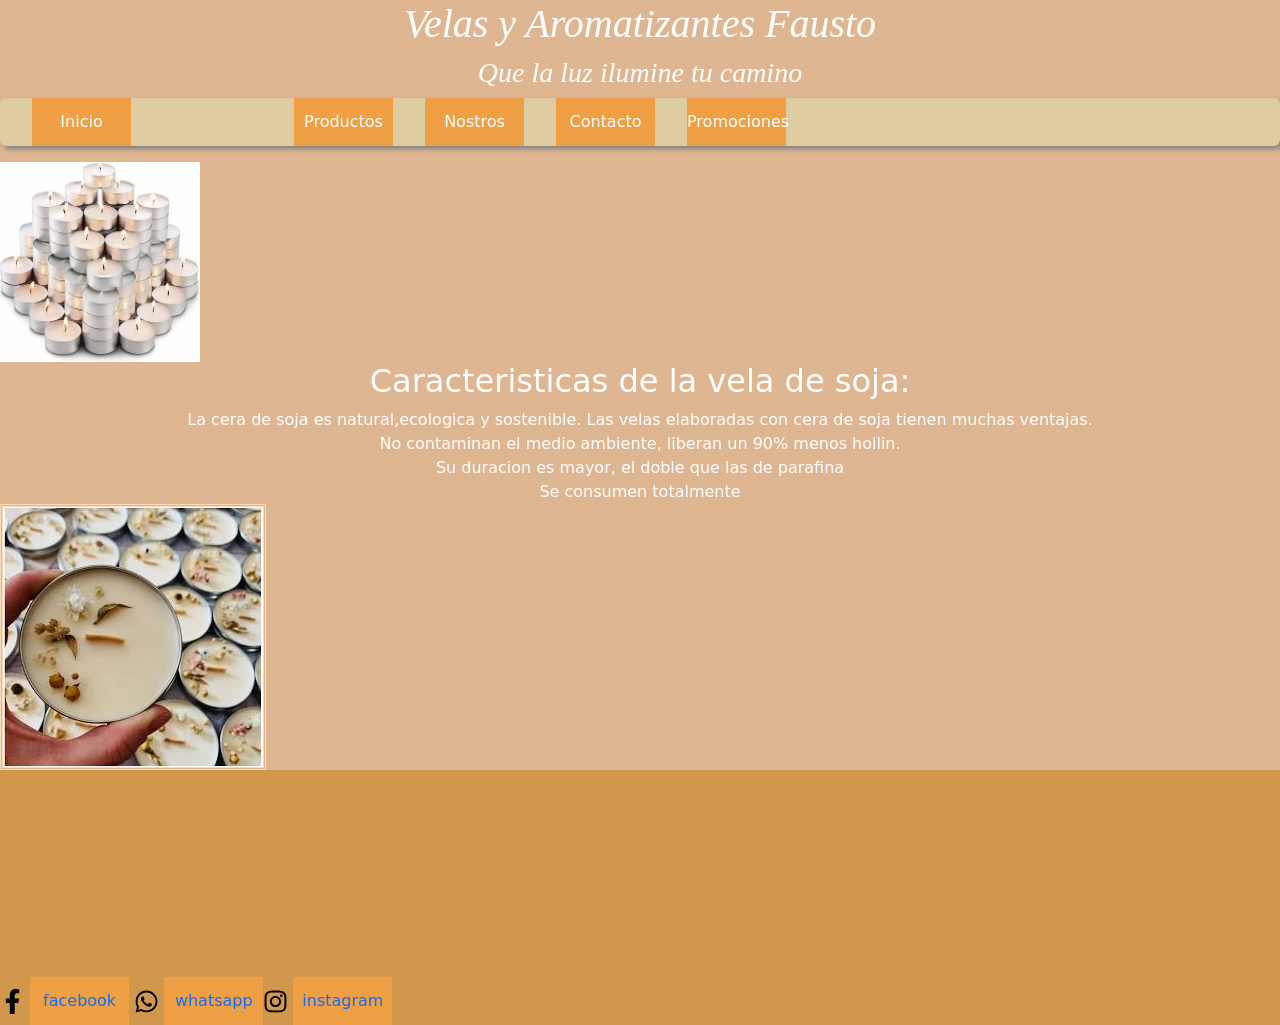
==== index.html @ 5300757b "index correctamente" ====
<!DOCTYPE html>
    <html lang="en">
    <head>
        <meta charset="UTF-8">
        <meta http-equiv="X-UA-Compatible" content="IE=edge">
        <meta name="viewport" content="width=device-width, initial-scale=1.0">
        <link rel="stylesheet" href="./css/style.css">
       
        <link rel="stylesheet" href="./bootstrap-5.3.0-alpha3-dist/css/bootstrap.css">

        <title>inicio</title>
    </head>
    <body>
        <main>
            <header>
                <h1>Velas y Aromatizantes Fausto</h1>
                <h3>Que la luz ilumine tu  camino</h3>
                <!--proximamente cambio de nombre a velas faudsto-->
                </div>
                <nav class="nav-link">
                    <ul>
                        <li><a href="">Inicio</a></li>
                        <li><a href="./index.html"></a></li>
                        <li><a href="./pages/productos.html">Productos</a></li>
                        <li><a href="./pages/nosotros.html">Nostros</a></li>
                        <li><a href="./pages/contacto.html">Contacto</a></li>
                        <li><a href="./pages/promociones.html">Promociones</a> </li>
                    </ul>
                </nav>
            </header>          
            <section class="section">
                <!--velas con sus caracteristicas-->
                <article class="vela-basica">
                <img class="vela1" src="./image/velas-basicas.jpg" alt="velas de soja">
                </article>
                <article class="vela-olor">
                 <h2 class="h2">Caracteristicas de la vela de soja:</h2>
                 <div>

                    <un class="caract-principales">
                        <li>La cera de soja es natural,ecologica y sostenible. Las velas elaboradas con cera de soja tienen muchas ventajas.</li>
                        <li>No contaminan el medio ambiente, liberan un 90% menos hollin.</li>
                        <li>Su duracion es mayor, el doble que las de parafina</li>
                        <li>Se consumen totalmente</li>
                    </un>

                    <img class="imagen-vela-olor" src="./image/velas-olor.jpg" alt="vela de soja">

                 </div>
                </article>
            </section>
        </main>
        
        <footer class="pie-pagina">

            <iframe class="maps" src="https://www.google.com/maps/embed?pb=!1m18!1m12!1m3!1d3282.890534135473!2d-58.70105249007278!3d-34.63220647283112!2m3!1f0!2f0!3f0!3m2!1i1024!2i768!4f13.1!3m3!1m2!1s0x95bcbfac122be461%3A0x1239a97345477c39!2sCerrito%201321%2C%20B1714ARG%20Ituzaing%C3%B3%2C%20Provincia%20de%20Buenos%20Aires!5e0!3m2!1ses!2sar!4v1682397521866!5m2!1ses!2sar" width="600" height="450" style="border:0;" allowfullscreen="" loading="lazy" 
            referrerpolicy="no-referrer-when-downgrade"></iframe>

            <div class="hijo1">
                <un class="hijo2">
                    <li><img class="face" src="./icon/facebook-f.svg" alt="facebook"></li>
                    <li><a href="https://www.facebook.com/nico.rivadeneira.735">facebook</a></li>
                    <li><img class="wpp" src="./icon/whatsapp.svg" alt="whatsapp"></li>
                    <li><a href="https://wa.me/qr/GQ2NKATI5DQUI1">whatsapp</a>
                    <li><img class="insta" src="./icon/instagram.svg" alt="instagram"></li>
                    <li><a href="https://www.instagram.com/mauri_busto823/">instagram</a></li>
                </un>
            </div>
        </footer>
        <script src="bootstrap-5.3.0-alpha3-dist/js/bootstrap.js"></script>
    </body>
</html>
---- css/style.css ----
* {
  margin: 5px;
  list-style: none;
  box-sizing: border-box;
  scroll-behavior: smooth;
  user-select: none;
  text-align: justify;
}

section .vela-basica .vela1 {
  width: 200px;
  height: 200px;
}

.vela-basica .vela1 {
  width: 200px;
  height: 200px;
}

header nav ul li {
  display: inline-block;
  justify-self: center;
}

section .vela-olor div .imagen-vela-olor {
  border-style: double;
  border-color: rgba(255, 228, 196, 0.817);
}

.fotos-productos .vela-basicas .colores-calidos {
  width: 200px;
  height: 200px;
}

.fotos-productos .vela-basicas .oso-blanco {
  width: 200px;
  height: 200px;
}

.fotos-productos .vela-basicas .sol-luna {
  width: 200px;
  height: 200px;
}

.fotos-productos .vela-basicas .lampara {
  width: 200px;
  height: 200px;
}

.fotos-productos .vela-basicas .a-flor {
  width: 200px;
  height: 200px;
}

.fotos-productos .vela-basicas .a-horno {
  width: 200px;
  height: 200px;
}

.logo .logo-f {
  width: 250px;
  height: 250px;
}

header .links ul li {
  display: inline-block;
  justify-content: center;
}

.promo .sol-y-luna {
  width: 200px;
  height: 200px;
}

.promo .a-flores {
  width: 200px;
  height: 200px;
}

.promo .osoo-blanco {
  width: 200px;
  height: 200px;
}

.promo .lamparaa {
  width: 200px;
  height: 200px;
}

.promo .a-hornoo {
  width: 200px;
  height: 200px;
}

.promo .coloress-calidos {
  width: 200px;
  height: 200px;
}

.promo .olorr {
  width: 200px;
  height: 200px;
  justify-content: center;
}

footer {
  background-color: #D1974D;
}

body {
  background-color: #B9935A;
}

* {
  margin: 0;
  padding: 0;
  box-sizing: border-box;
}

.nav-wraper {
  width: 100%;
  margin: 0 auto;
  padding: 1rem;
}

nav {
  display: flex;
  flex-wrap: wrap;
  justify-content: space-between;
  align-items: center;
  background-color: rgb(223, 204, 161);
  padding: 1rem 1.5rem;
  border-radius: 0.4rem;
  box-shadow: 3px 3px 5px grey;
}

body main header.logo .logo-f {
  font-weight: 700;
}

nav ul {
  list-style: none;
  display: flex;
  gap: 2rem;
}

nav a {
  text-decoration: none;
  color: white;
}

nav #toggle, nav label {
  display: none;
}

@media (max-width: 768px) {
  nav .menu {
    width: 100%;
    height: 0;
    overflow: hidden;
  }
  nav ul {
    flex-direction: column;
    align-items: center;
    padding: 0.5rem 0;
  }
  nav label {
    display: inline-flex;
    color: white;
    cursor: pointer;
  }
  nav #toggle:checked ~ .menu {
    height: 100%;
  }
}
header .links ul li {
  box-shadow: rgb(132, 27, 27);
}

body, html {
  margin: 0;
  font-family: sans-serif;
}

ul {
  padding: 0;
  width: 100%;
}

a {
  outline: none;
  text-decoration: none;
  display: inline-block;
  width: 99px;
  margin-right: 0.625%;
  text-align: center;
  line-height: 3;
  color: rgb(229, 255, 0);
}

li:last-child a {
  margin-right: 0;
}

a:link, a:visited, a:focus {
  background: rgb(240, 160, 68);
}

a:hover {
  background: rgb(207, 167, 91);
}

a:active {
  background: rgb(255, 255, 255);
  color: white;
}

a:links {
  text-align: center;
}

body main header h1 {
  text-align: center;
  font-style: italic;
  font-family: serif;
}

body main header h3 {
  text-align: center;
  font-style: italic;
  font-family: serif;
}

body main header h2 {
  text-align: center;
  font-style: italic;
  font-family: "Times New Roman", Times, serif;
}

section .vela-olor div .caract-principales li {
  text-align: center;
}

section .vela-olor h2 {
  text-align: center;
}

a:link, a:visited, a:active {
  text-decoration: none;
  transition: 0.5s;
}

.CONT-GRILLAS {
  width: 1000px;
  height: 500px;
  display: grid;
  grid-template-columns: repeat(4, 200px);
  grid-template-rows: 200px 200px;
  justify-content: center;
}

.CONT-GRILLAS .GRILLA-IMG1 img {
  width: 200px;
  height: 200px;
}

.CONT-GRILLAS .GRILLA-IMG2 img {
  width: 200px;
  height: 200px;
}

.CONT-GRILLAS .GRILLA-IMG3 img {
  width: 200px;
  height: 200px;
}

.CONT-GRILLAS .GRILLA-IMG4 img {
  width: 200px;
  height: 200px;
}

.CONT-GRILLAS .GRILLA-IMG5 img {
  width: 200px;
  height: 200px;
}

.CONT-GRILLAS .GRILLA-IMG6 img {
  width: 200px;
  height: 200px;
}

.CONT-GRILLAS .GRILLA-IMG7 img {
  width: 200px;
  height: 200px;
}

.CONT-GRILLAS .GRILLA-IMG8 img {
  width: 200px;
  height: 200px;
}

.CONT-GRILLAS .GRILLA-IMG1 img {
  grid-column: 1/2;
  grid-row: 2/3;
}

.CONT-GRILLAS .GRILLA-IMG2 img {
  grid-column: 2/3;
  grid-row: 2/-2;
}

.CONT-GRILLAS .GRILLA-IMG6 img {
  grid-column: 3/-3;
  grid-row: -5/-3;
}

.pie-pagina .hijo1 .hijo2 .face {
  width: 25px;
  height: 25px;
}

.pie-pagina .hijo1 .hijo2 .wpp {
  width: 25px;
  height: 25px;
}

.pie-pagina .hijo1 .hijo2 .insta {
  width: 25px;
  height: 25px;
}

.pie-pagina .maps {
  width: 200px;
  height: 200px;
}

.pie-paginaa .maps {
  width: 200px;
  height: 200px;
}

.pie-pagina .hijo1 .hijo2 li {
  display: inline-block;
}

.pie-paginaa .hijo3 un .face {
  width: 25px;
  height: 25px;
}

.pie-paginaa .hijo3 un .wpp {
  width: 25px;
  height: 25px;
}

.pie-paginaa .hijo3 un .insta {
  width: 25px;
  height: 25px;
}

.pie-paginaa .hijo3 un li {
  display: inline-block;
}

@media (max-width: 500px) {
  .pie-paginaa .hijo3 {
    flex-direction: column;
  }
}
@media (max-width: 500px) {
  .pie-paginaa .hijo1 .hijo2 {
    flex-direction: column;
  }
}
@media (max-width: 500px) {
  .promo {
    flex-direction: column;
  }
}
@media (max-width: 500px) {
  .CONT-GRILLAS {
    flex-direction: column;
  }
}
@media (max-width: 500px) {
  .logo .logo-f {
    flex-direction: column;
  }
}
@media (max-width: 500px) {
  .section {
    flex-direction: column;
  }
}


/*# sourceMappingURL=style.css.map */
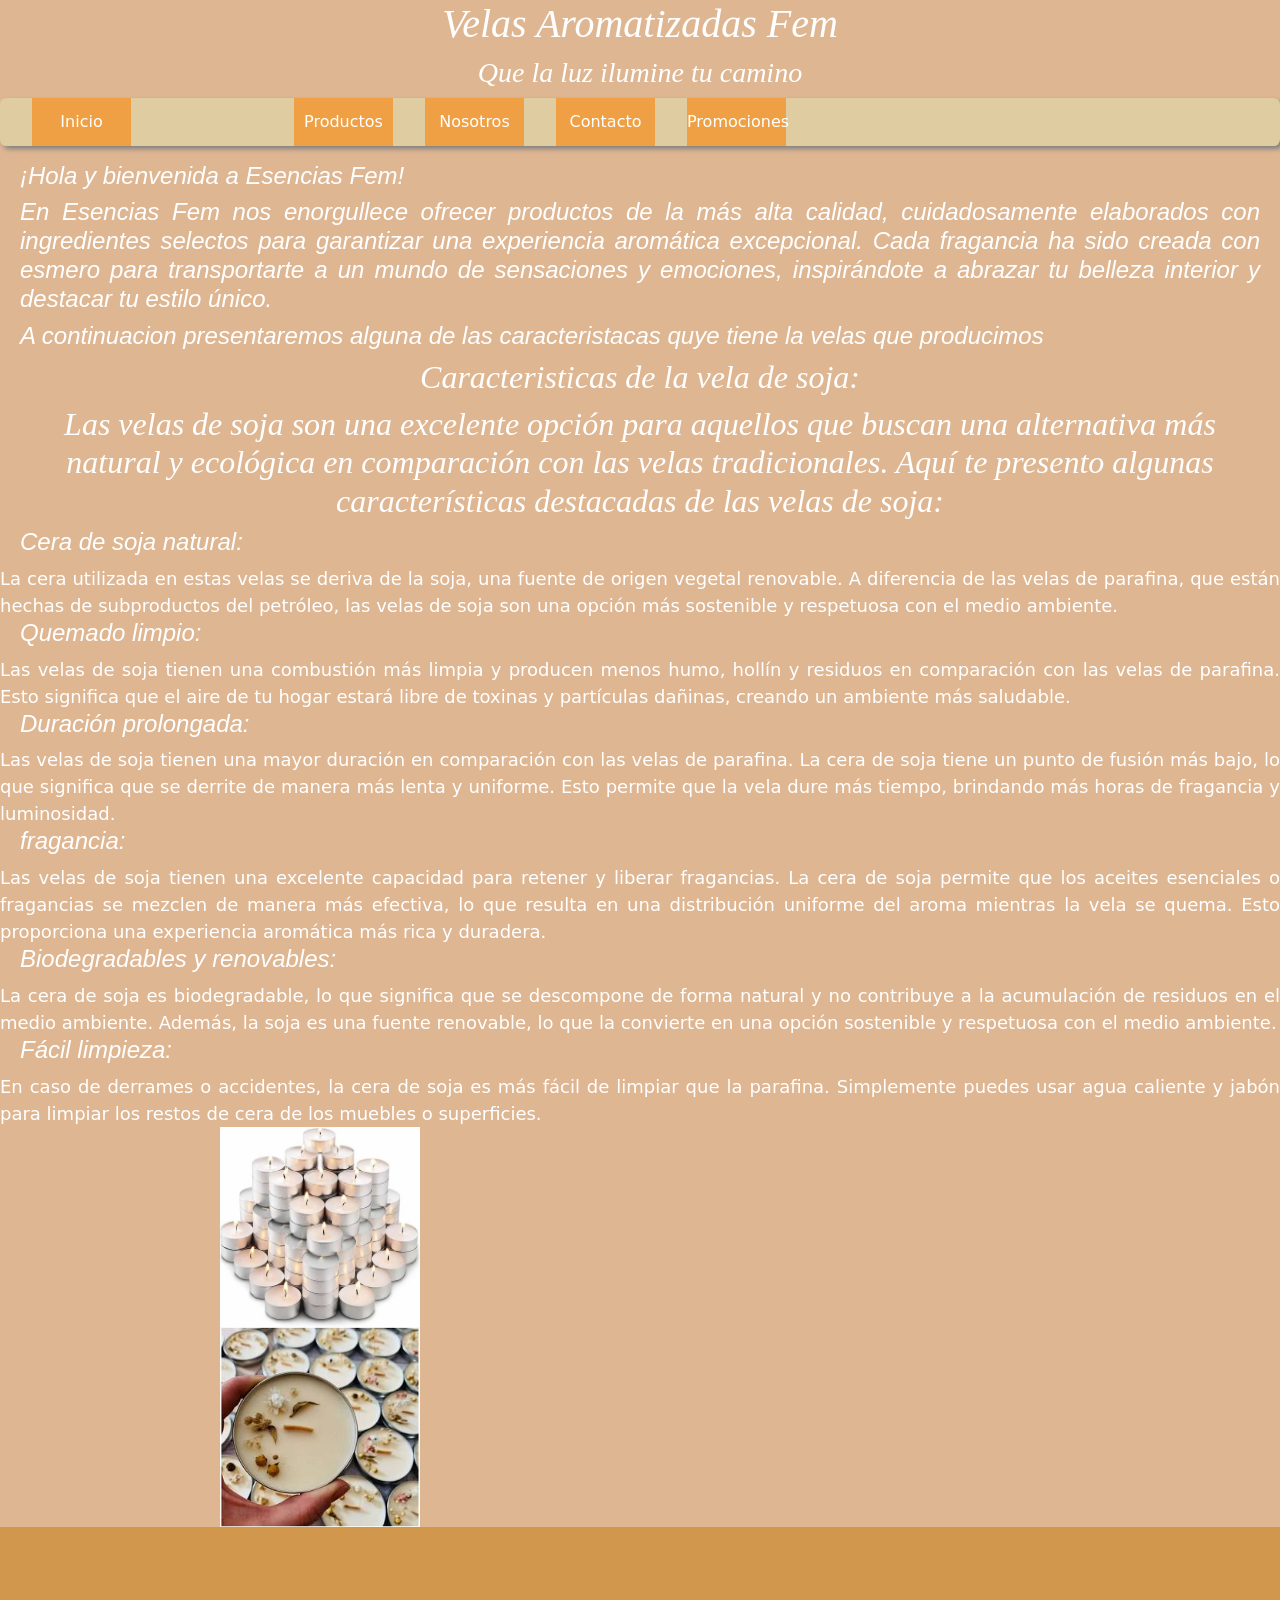
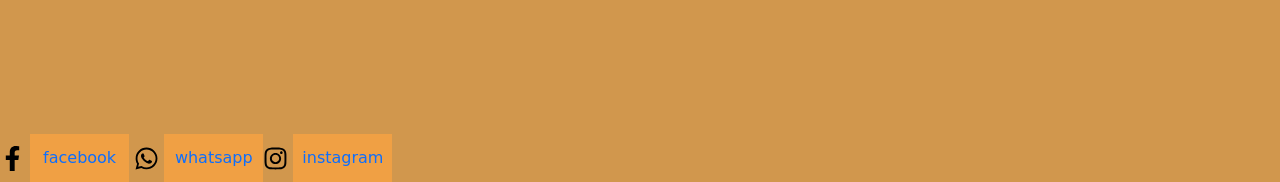
==== commit 4f73f892: "avance y arreglos para la entrega" ====
--- a/index.html
+++ b/index.html
@@ -10,47 +10,58 @@
 
         <title>inicio</title>
     </head>
-    <body>
+    <body class="body">
         <main>
             <header>
-                <h1>Velas y Aromatizantes Fausto</h1>
+                <h1>Velas Aromatizadas Fem</h1>
                 <h3>Que la luz ilumine tu  camino</h3>
-                <!--proximamente cambio de nombre a velas faudsto-->
+                <!--menu nav-->
                 </div>
                 <nav class="nav-link">
                     <ul>
                         <li><a href="">Inicio</a></li>
                         <li><a href="./index.html"></a></li>
                         <li><a href="./pages/productos.html">Productos</a></li>
-                        <li><a href="./pages/nosotros.html">Nostros</a></li>
+                        <li><a href="./pages/nosotros.html">Nosotros</a></li>
                         <li><a href="./pages/contacto.html">Contacto</a></li>
                         <li><a href="./pages/promociones.html">Promociones</a> </li>
                     </ul>
                 </nav>
             </header>          
-            <section class="section">
-                <!--velas con sus caracteristicas-->
-                <article class="vela-basica">
-                <img class="vela1" src="./image/velas-basicas.jpg" alt="velas de soja">
-                </article>
+            <!--cuerpo de la pagina-->
+                 <h4>¡Hola y bienvenida a Esencias Fem!</h4>
+                 <h4>En Esencias Fem nos enorgullece ofrecer productos de la más alta calidad, cuidadosamente elaborados con ingredientes selectos para garantizar una experiencia aromática excepcional. Cada fragancia ha sido creada con esmero para transportarte a un mundo de sensaciones y emociones, inspirándote a abrazar tu belleza interior y destacar tu estilo único.
+                 <h4> A continuacion presentaremos alguna de las caracteristacas quye tiene la velas que producimos
+                 </h4>
                 <article class="vela-olor">
                  <h2 class="h2">Caracteristicas de la vela de soja:</h2>
-                 <div>
+                 <h4 class="h2">Las velas de soja son una excelente opción para aquellos que buscan una alternativa más natural y ecológica en comparación con las velas tradicionales. Aquí te presento algunas características destacadas de las velas de soja:</h4>
+                 <un class="caract-principales">
+                    <li class="c"><h4>Cera de soja natural:</h4>  La cera utilizada en estas velas se deriva de la soja, una fuente de origen vegetal renovable. A diferencia de las velas de parafina, que están hechas de subproductos del petróleo, las velas de soja son una opción más sostenible y respetuosa con el medio ambiente.</li>
+                    <li class="c"><h4>Quemado limpio:</h4>  Las velas de soja tienen una combustión más limpia y producen menos humo, hollín y residuos en comparación con las velas de parafina. Esto significa que el aire de tu hogar estará libre de toxinas y partículas dañinas, creando un ambiente más saludable.</li>
+                    <li class="c"><h4>Duración prolongada:</h4>  Las velas de soja tienen una mayor duración en comparación con las velas de parafina. La cera de soja tiene un punto de fusión más bajo, lo que significa que se derrite de manera más lenta y uniforme. Esto permite que la vela dure más tiempo, brindando más horas de fragancia y luminosidad.</li>
+                    <li class="c"><h4>fragancia: </h4> Las velas de soja tienen una excelente capacidad para retener y liberar fragancias. La cera de soja permite que los aceites esenciales o fragancias se mezclen de manera más efectiva, lo que resulta en una distribución uniforme del aroma mientras la vela se quema. Esto proporciona una experiencia aromática más rica y duradera.</li>
+                    <li class="c"><h4>Biodegradables y renovables:</h4> La cera de soja es biodegradable, lo que significa que se descompone de forma natural y no contribuye a la acumulación de residuos en el medio ambiente. Además, la soja es una fuente renovable, lo que la convierte en una opción sostenible y respetuosa con el medio ambiente.</li>
+                    <li class="c"><h4>Fácil limpieza:</h4> En caso de derrames o accidentes, la cera de soja es más fácil de limpiar que la parafina. Simplemente puedes usar agua caliente y jabón para limpiar los restos de cera de los muebles o superficies.</li>
+                </un>
+                 <div class="grilla-index"> 
 
-                    <un class="caract-principales">
-                        <li>La cera de soja es natural,ecologica y sostenible. Las velas elaboradas con cera de soja tienen muchas ventajas.</li>
-                        <li>No contaminan el medio ambiente, liberan un 90% menos hollin.</li>
-                        <li>Su duracion es mayor, el doble que las de parafina</li>
-                        <li>Se consumen totalmente</li>
-                    </un>
+                    <section class="section">
 
-                    <img class="imagen-vela-olor" src="./image/velas-olor.jpg" alt="vela de soja">
+                        <!--velas con sus caracteristicas-->
 
+                        <article class="vela-basica">
+                    
+                        <img class="vela1" src="./image/velas-basicas.jpg" alt="velas de soja">
+
+                        <img class="imagen-vela-olor" src="./image/velas-olor.jpg" alt="vela de soja">
+
+                        </article>               
                  </div>
                 </article>
             </section>
         </main>
-        
+        <!--inicio del pie de pagina-->
         <footer class="pie-pagina">
 
             <iframe class="maps" src="https://www.google.com/maps/embed?pb=!1m18!1m12!1m3!1d3282.890534135473!2d-58.70105249007278!3d-34.63220647283112!2m3!1f0!2f0!3f0!3m2!1i1024!2i768!4f13.1!3m3!1m2!1s0x95bcbfac122be461%3A0x1239a97345477c39!2sCerrito%201321%2C%20B1714ARG%20Ituzaing%C3%B3%2C%20Provincia%20de%20Buenos%20Aires!5e0!3m2!1ses!2sar!4v1682397521866!5m2!1ses!2sar" width="600" height="450" style="border:0;" allowfullscreen="" loading="lazy" 
--- a/css/style.css
+++ b/css/style.css
@@ -1,3 +1,4 @@
+@charset "UTF-8";
 * {
   margin: 5px;
   list-style: none;
@@ -7,19 +8,36 @@
   text-align: justify;
 }
 
-section .vela-basica .vela1 {
-  width: 200px;
-  height: 200px;
-}
-
 .vela-basica .vela1 {
   width: 200px;
   height: 200px;
 }
 
-header nav ul li {
-  display: inline-block;
-  justify-self: center;
+header .nav-link ul li {
+  display: inline-block;
+  text-align: center;
+}
+
+header .links ul li {
+  display: inline-block;
+  text-align: center;
+}
+
+.nav-links {
+  width: 100%;
+  margin: 0 auto;
+  padding: 1rem;
+}
+
+.nav-link {
+  display: flex;
+  flex-wrap: wrap;
+  justify-content: space-between;
+  text-align: center;
+  background-color: rgb(223, 204, 161);
+  padding: 1rem 1.5rem;
+  border-radius: 0.4rem;
+  box-shadow: 3px 3px 5px grey;
 }
 
 section .vela-olor div .imagen-vela-olor {
@@ -27,6 +45,39 @@
   border-color: rgba(255, 228, 196, 0.817);
 }
 
+.nav-link ul {
+  display: flex;
+  gap: 2rem;
+}
+
+.nav-link a {
+  text-decoration: none;
+  color: white;
+}
+
+a:link, a:visited, a:focus {
+  background: rgb(240, 160, 68);
+}
+
+@media (max-width: 768px) {
+  .nav-link ul {
+    flex-direction: column;
+    align-items: center;
+    padding: 0.5rem 0;
+  }
+  .nav-link {
+    display: inline-flex;
+    color: white;
+    cursor: pointer;
+  }
+  .nav-link #toggle:checked ~ .menu {
+    height: 100%;
+  }
+}
+header .links ul li {
+  box-shadow: rgb(132, 27, 27);
+}
+
 .fotos-productos .vela-basicas .colores-calidos {
   width: 200px;
   height: 200px;
@@ -55,16 +106,6 @@
 .fotos-productos .vela-basicas .a-horno {
   width: 200px;
   height: 200px;
-}
-
-.logo .logo-f {
-  width: 250px;
-  height: 250px;
-}
-
-header .links ul li {
-  display: inline-block;
-  justify-content: center;
 }
 
 .promo .sol-y-luna {
@@ -117,64 +158,8 @@
   box-sizing: border-box;
 }
 
-.nav-wraper {
-  width: 100%;
-  margin: 0 auto;
-  padding: 1rem;
-}
-
-nav {
-  display: flex;
-  flex-wrap: wrap;
-  justify-content: space-between;
-  align-items: center;
-  background-color: rgb(223, 204, 161);
-  padding: 1rem 1.5rem;
-  border-radius: 0.4rem;
-  box-shadow: 3px 3px 5px grey;
-}
-
 body main header.logo .logo-f {
   font-weight: 700;
-}
-
-nav ul {
-  list-style: none;
-  display: flex;
-  gap: 2rem;
-}
-
-nav a {
-  text-decoration: none;
-  color: white;
-}
-
-nav #toggle, nav label {
-  display: none;
-}
-
-@media (max-width: 768px) {
-  nav .menu {
-    width: 100%;
-    height: 0;
-    overflow: hidden;
-  }
-  nav ul {
-    flex-direction: column;
-    align-items: center;
-    padding: 0.5rem 0;
-  }
-  nav label {
-    display: inline-flex;
-    color: white;
-    cursor: pointer;
-  }
-  nav #toggle:checked ~ .menu {
-    height: 100%;
-  }
-}
-header .links ul li {
-  box-shadow: rgb(132, 27, 27);
 }
 
 body, html {
@@ -202,10 +187,6 @@
   margin-right: 0;
 }
 
-a:link, a:visited, a:focus {
-  background: rgb(240, 160, 68);
-}
-
 a:hover {
   background: rgb(207, 167, 91);
 }
@@ -215,8 +196,32 @@
   color: white;
 }
 
-a:links {
-  text-align: center;
+.c {
+  font-size: large;
+}
+
+.t-productos {
+  text-align: center;
+  font-weight: 100;
+  font-family: sans-serif;
+}
+
+.texto-promos {
+  text-align: center;
+  font-weight: 100;
+  font-family: sans-serif;
+}
+
+.texto-contacto {
+  text-align: center;
+  font-weight: 100;
+  font-family: sans-serif;
+}
+
+h4 {
+  margin: 20px 20px;
+  font-style: italic;
+  font-family: "Gill Sans", "Gill Sans MT", Calibri, "Trebuchet MS", sans-serif;
 }
 
 body main header h1 {
@@ -231,14 +236,20 @@
   font-family: serif;
 }
 
-body main header h2 {
+.h2 {
   text-align: center;
   font-style: italic;
   font-family: "Times New Roman", Times, serif;
 }
 
+body main header h2 {
+  text-align: center;
+  font-style: italic;
+  font-family: "Times New Roman", Times, serif;
+}
+
 section .vela-olor div .caract-principales li {
-  text-align: center;
+  text-align: left;
 }
 
 section .vela-olor h2 {
@@ -250,68 +261,60 @@
   transition: 0.5s;
 }
 
-.CONT-GRILLAS {
-  width: 1000px;
-  height: 500px;
+.cont-grillas {
   display: grid;
-  grid-template-columns: repeat(4, 200px);
-  grid-template-rows: 200px 200px;
+  --bs-gutter-x: 1.5rem;
+  --bs-gutter-y: 0;
+  width: 100%;
+  height: 100%;
+  grid-template-columns: repeat(2, 1fr);
   justify-content: center;
 }
 
-.CONT-GRILLAS .GRILLA-IMG1 img {
-  width: 200px;
-  height: 200px;
-}
-
-.CONT-GRILLAS .GRILLA-IMG2 img {
-  width: 200px;
-  height: 200px;
-}
-
-.CONT-GRILLAS .GRILLA-IMG3 img {
-  width: 200px;
-  height: 200px;
-}
-
-.CONT-GRILLAS .GRILLA-IMG4 img {
-  width: 200px;
-  height: 200px;
-}
-
-.CONT-GRILLAS .GRILLA-IMG5 img {
-  width: 200px;
-  height: 200px;
-}
-
-.CONT-GRILLAS .GRILLA-IMG6 img {
-  width: 200px;
-  height: 200px;
-}
-
-.CONT-GRILLAS .GRILLA-IMG7 img {
-  width: 200px;
-  height: 200px;
-}
-
-.CONT-GRILLAS .GRILLA-IMG8 img {
-  width: 200px;
-  height: 200px;
-}
-
-.CONT-GRILLAS .GRILLA-IMG1 img {
-  grid-column: 1/2;
-  grid-row: 2/3;
-}
-
-.CONT-GRILLAS .GRILLA-IMG2 img {
-  grid-column: 2/3;
-  grid-row: 2/-2;
-}
-
-.CONT-GRILLAS .GRILLA-IMG6 img {
-  grid-column: 3/-3;
-  grid-row: -5/-3;
+.cont-grillas .grilla-img img {
+  width: 200px;
+  height: 200px;
+  grid-column: 1/3;
+  grid-row: 1/3;
+}
+
+.logo {
+  display: grid;
+  justify-content: center;
+}
+
+.logo .logo-f {
+  width: 250px;
+  height: 250px;
+}
+
+.vela-basica {
+  display: grid;
+  justify-content: center;
+}
+
+.vela-basica .vela1 {
+  width: 200px;
+  height: 200px;
+}
+
+.grilla-index {
+  display: grid;
+  --bs-gutter-x: 1.5rem;
+  --bs-gutter-y: 0;
+  width: 100%;
+  height: 100%;
+  grid-template-columns: repeat(2, 1fr);
+  justify-content: center;
+}
+
+.imagen-vela-olor {
+  width: 200px;
+  height: 200px;
+}
+
+.pie-paginaa {
+  height: 100%;
 }
 
 .pie-pagina .hijo1 .hijo2 .face {
@@ -378,7 +381,12 @@
   }
 }
 @media (max-width: 500px) {
-  .CONT-GRILLAS {
+  .cont-grillas {
+    flex-direction: column;
+  }
+}
+@media (max-width: 500px) {
+  .cont-grillas .grilla-img img {
     flex-direction: column;
   }
 }
@@ -392,6 +400,69 @@
     flex-direction: column;
   }
 }
-
+@media (max-width: 500px) {
+  .grilla-index {
+    flex-direction: column;
+  }
+}
+
+form {
+  /* Centrar el formulario en la página */
+  margin: 0 auto;
+  width: 400px;
+  /* Esquema del formulario */
+  padding: 1em;
+  border: 1px solid #CCC;
+  border-radius: 1em;
+}
+
+ul {
+  list-style: none;
+  padding: 0;
+  margin: 0;
+}
+
+form li + li {
+  margin-top: 1em;
+}
+
+label {
+  /* Tamaño y alineación uniforme */
+  display: inline-block;
+  width: 90px;
+  text-align: right;
+}
+
+input,
+textarea {
+  font: 1em sans-serif;
+  /* Tamaño uniforme del campo de texto */
+  width: 300px;
+  box-sizing: border-box;
+  /* Hacer coincidir los bordes del campo del formulario */
+  border: 1px solid #999;
+  scroll-behavior: smooth;
+}
+
+input:focus,
+textarea:focus {
+  border-color: #000;
+}
+
+textarea {
+  /* Alinear los campos de texto multilínea con sus etiquetas */
+  vertical-align: top;
+  /* Proporcionar espacio para escribir texto */
+  height: 5em;
+}
+
+.button {
+  /* Alinear los botones con los campos de texto */
+  padding-left: 90px; /* mismo tamaño que los elementos de la etiqueta */
+}
+
+button {
+  margin-left: 0.5em;
+}
 
 /*# sourceMappingURL=style.css.map */
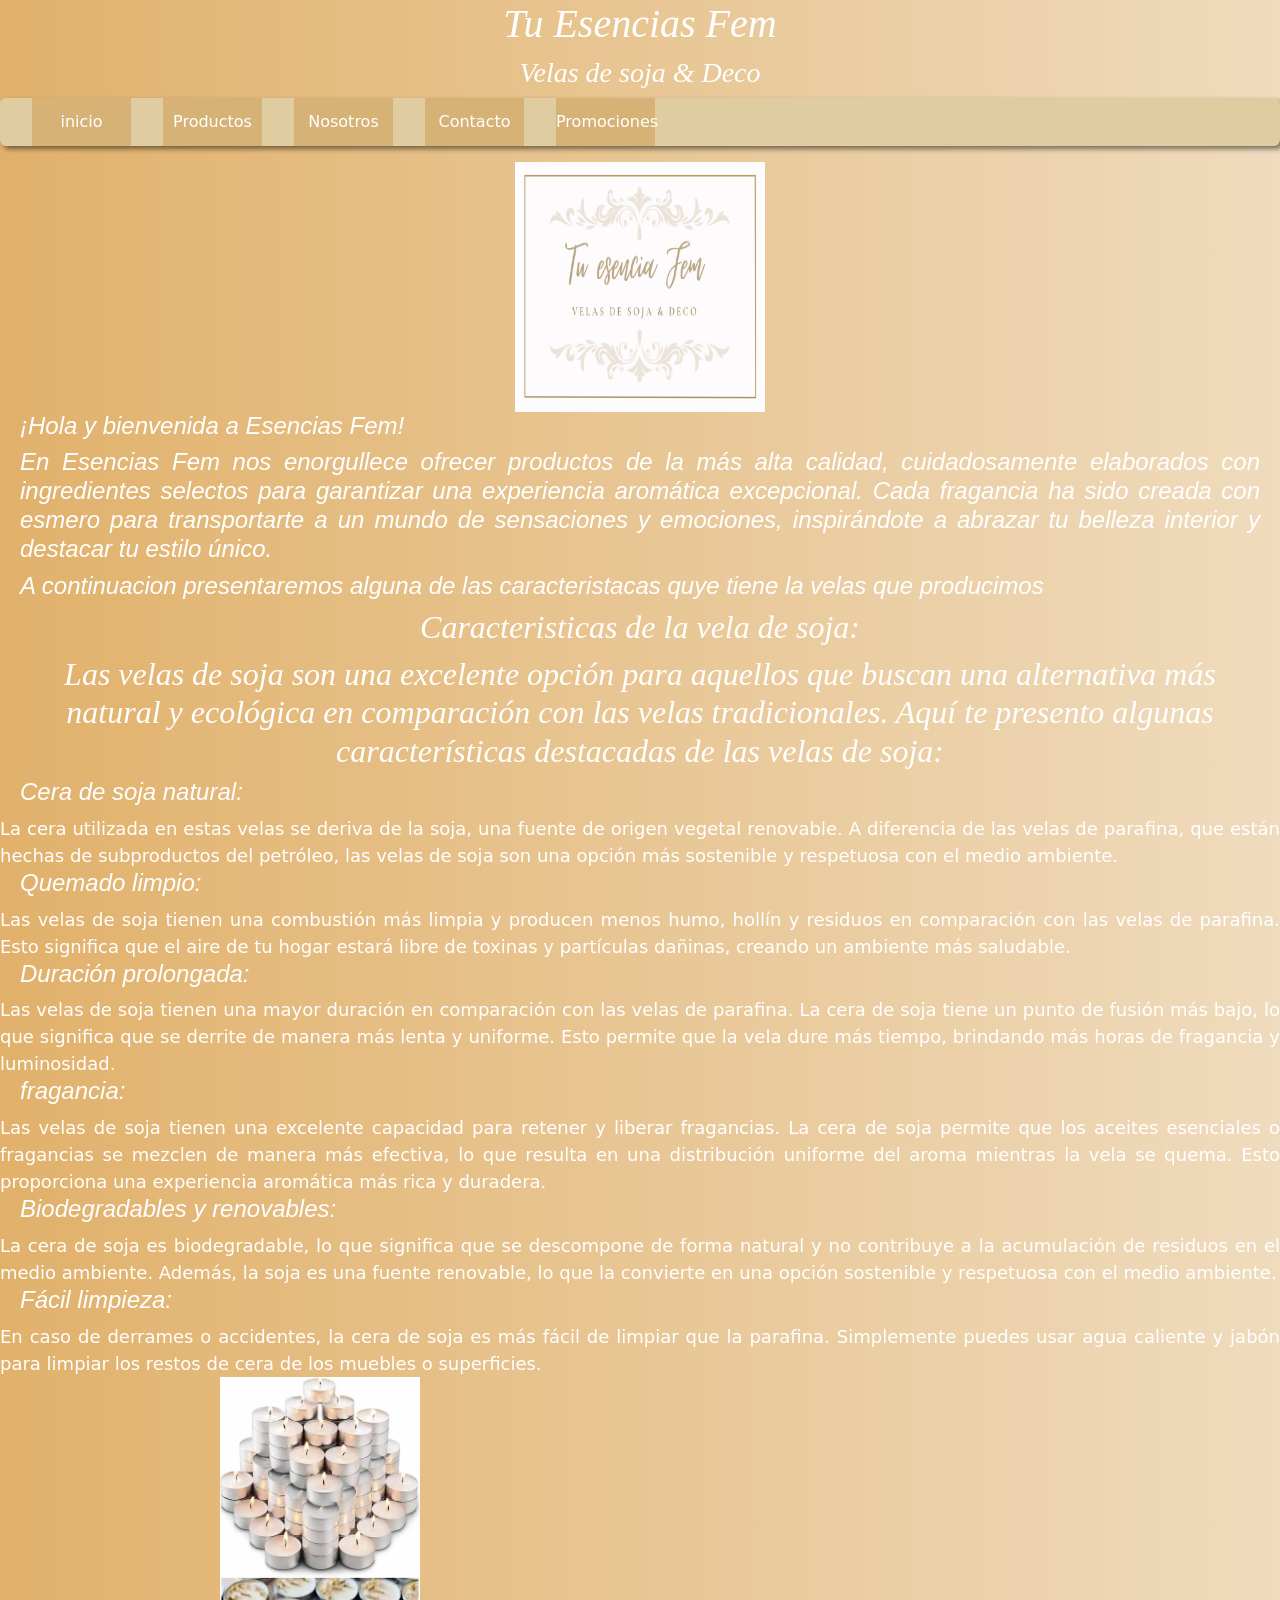
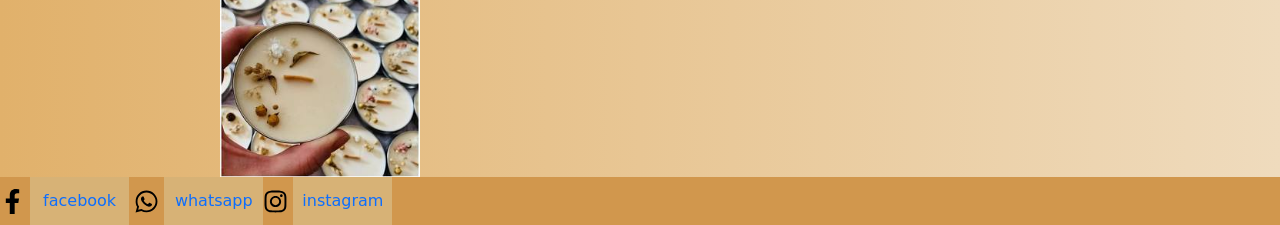
==== commit b50d33ef: "avance en la entrega final" ====
--- a/index.html
+++ b/index.html
@@ -13,14 +13,14 @@
     <body class="body">
         <main>
             <header>
-                <h1>Velas Aromatizadas Fem</h1>
-                <h3>Que la luz ilumine tu  camino</h3>
+                <h1>Tu Esencias Fem</h1>
+                 <h3>Velas de soja & Deco </h3>
                 <!--menu nav-->
                 </div>
                 <nav class="nav-link">
                     <ul>
-                        <li><a href="">Inicio</a></li>
-                        <li><a href="./index.html"></a></li>
+                        
+                        <li><a href="./index.html">inicio</a></li>
                         <li><a href="./pages/productos.html">Productos</a></li>
                         <li><a href="./pages/nosotros.html">Nosotros</a></li>
                         <li><a href="./pages/contacto.html">Contacto</a></li>
@@ -29,6 +29,11 @@
                 </nav>
             </header>          
             <!--cuerpo de la pagina-->
+            <section class="logo">
+
+                <img class="logo-f" src="../image/logo-fem.jfif" alt="">
+               
+           </section>
                  <h4>¡Hola y bienvenida a Esencias Fem!</h4>
                  <h4>En Esencias Fem nos enorgullece ofrecer productos de la más alta calidad, cuidadosamente elaborados con ingredientes selectos para garantizar una experiencia aromática excepcional. Cada fragancia ha sido creada con esmero para transportarte a un mundo de sensaciones y emociones, inspirándote a abrazar tu belleza interior y destacar tu estilo único.
                  <h4> A continuacion presentaremos alguna de las caracteristacas quye tiene la velas que producimos
@@ -64,17 +69,14 @@
         <!--inicio del pie de pagina-->
         <footer class="pie-pagina">
 
-            <iframe class="maps" src="https://www.google.com/maps/embed?pb=!1m18!1m12!1m3!1d3282.890534135473!2d-58.70105249007278!3d-34.63220647283112!2m3!1f0!2f0!3f0!3m2!1i1024!2i768!4f13.1!3m3!1m2!1s0x95bcbfac122be461%3A0x1239a97345477c39!2sCerrito%201321%2C%20B1714ARG%20Ituzaing%C3%B3%2C%20Provincia%20de%20Buenos%20Aires!5e0!3m2!1ses!2sar!4v1682397521866!5m2!1ses!2sar" width="600" height="450" style="border:0;" allowfullscreen="" loading="lazy" 
-            referrerpolicy="no-referrer-when-downgrade"></iframe>
-
             <div class="hijo1">
                 <un class="hijo2">
                     <li><img class="face" src="./icon/facebook-f.svg" alt="facebook"></li>
-                    <li><a href="https://www.facebook.com/nico.rivadeneira.735">facebook</a></li>
+                    <li><a href="https://www.facebook.com/cecilia.iturrieta">facebook</a></li>
                     <li><img class="wpp" src="./icon/whatsapp.svg" alt="whatsapp"></li>
                     <li><a href="https://wa.me/qr/GQ2NKATI5DQUI1">whatsapp</a>
                     <li><img class="insta" src="./icon/instagram.svg" alt="instagram"></li>
-                    <li><a href="https://www.instagram.com/mauri_busto823/">instagram</a></li>
+                    <li><a href="https://instagram.com/tuesenciafem?igshid=ZDc4ODBmNjlmNQ==">instagram</a></li>
                 </un>
             </div>
         </footer>
--- a/css/style.css
+++ b/css/style.css
@@ -11,33 +11,23 @@
 .vela-basica .vela1 {
   width: 200px;
   height: 200px;
+  transition: height 1s;
 }
 
 header .nav-link ul li {
+  text-align: center;
   display: inline-block;
-  text-align: center;
-}
-
-header .links ul li {
-  display: inline-block;
-  text-align: center;
-}
-
-.nav-links {
-  width: 100%;
-  margin: 0 auto;
-  padding: 1rem;
 }
 
 .nav-link {
   display: flex;
   flex-wrap: wrap;
-  justify-content: space-between;
+  justify-content: center;
   text-align: center;
   background-color: rgb(223, 204, 161);
   padding: 1rem 1.5rem;
   border-radius: 0.4rem;
-  box-shadow: 3px 3px 5px grey;
+  box-shadow: 3px 3px 5px rgba(0, 0, 0, 0.49);
 }
 
 section .vela-olor div .imagen-vela-olor {
@@ -55,8 +45,8 @@
   color: white;
 }
 
-a:link, a:visited, a:focus {
-  background: rgb(240, 160, 68);
+a:link, a:focus {
+  background: rgb(215, 178, 118);
 }
 
 @media (max-width: 768px) {
@@ -144,12 +134,8 @@
   justify-content: center;
 }
 
-footer {
-  background-color: #D1974D;
-}
-
 body {
-  background-color: #B9935A;
+  background-image: linear-gradient(to left, rgb(239, 219, 189), rgb(225, 177, 107));
 }
 
 * {
@@ -263,8 +249,6 @@
 
 .cont-grillas {
   display: grid;
-  --bs-gutter-x: 1.5rem;
-  --bs-gutter-y: 0;
   width: 100%;
   height: 100%;
   grid-template-columns: repeat(2, 1fr);
@@ -274,8 +258,8 @@
 .cont-grillas .grilla-img img {
   width: 200px;
   height: 200px;
-  grid-column: 1/3;
-  grid-row: 1/3;
+  background-color: red;
+  transition: height 1s;
 }
 
 .logo {
@@ -286,6 +270,7 @@
 .logo .logo-f {
   width: 250px;
   height: 250px;
+  transition: height 1s;
 }
 
 .vela-basica {
@@ -296,6 +281,7 @@
 .vela-basica .vela1 {
   width: 200px;
   height: 200px;
+  transition: height 1s;
 }
 
 .grilla-index {
@@ -313,6 +299,10 @@
   height: 200px;
 }
 
+footer {
+  background-color: #D1974D;
+}
+
 .pie-paginaa {
   height: 100%;
 }
@@ -361,8 +351,8 @@
   height: 25px;
 }
 
-.pie-paginaa .hijo3 un li {
-  display: inline-block;
+.pie-pagina .hijo2 {
+  text-align: center;
 }
 
 @media (max-width: 500px) {
@@ -405,7 +395,6 @@
     flex-direction: column;
   }
 }
-
 form {
   /* Centrar el formulario en la página */
   margin: 0 auto;
@@ -465,4 +454,14 @@
   margin-left: 0.5em;
 }
 
+
+.cont-grillas .grilla-img {
+  transition: 1s;
+}
+
+.cont-grillas .grilla-img :hover {
+  transform: skew(0deg, 180deg);
+  transition: 1s;
+}
+
 /*# sourceMappingURL=style.css.map */
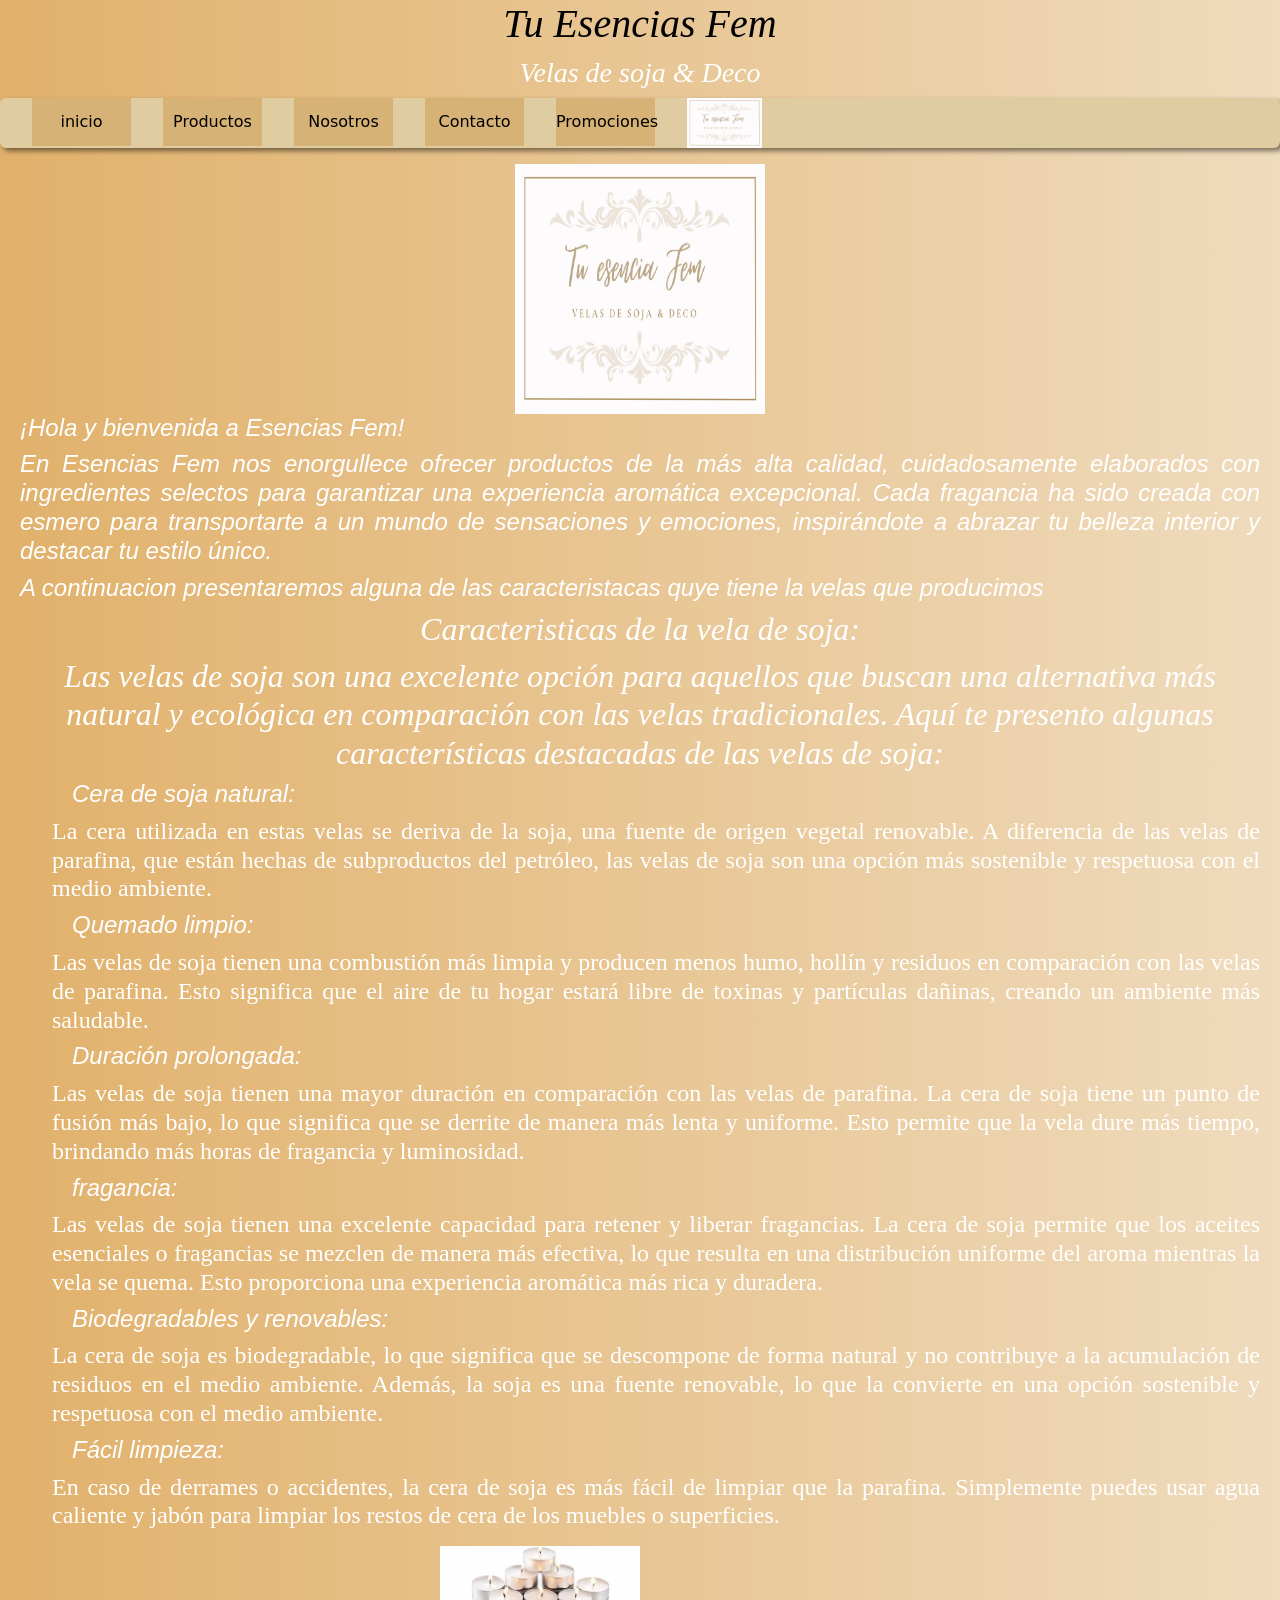
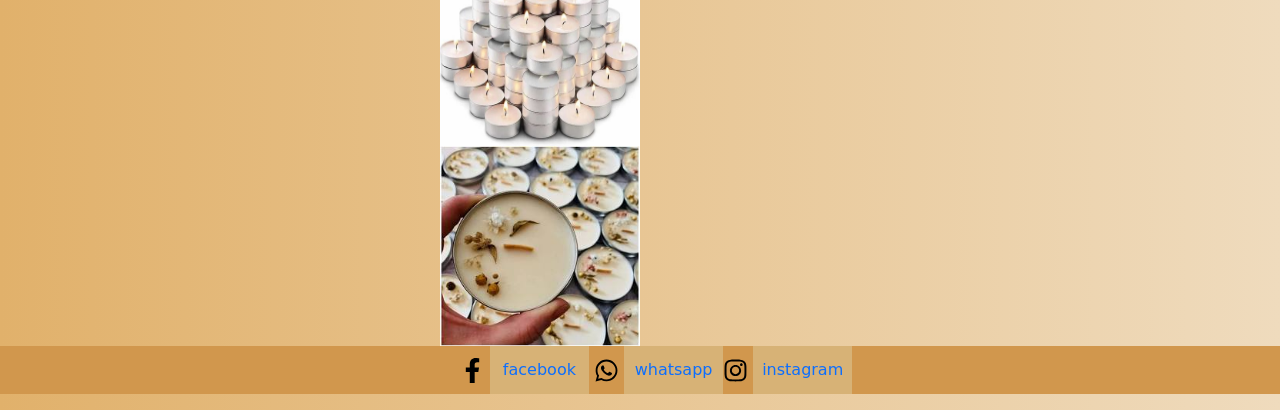
==== commit 106f4401: "entrega final" ====
--- a/index.html
+++ b/index.html
@@ -5,7 +5,7 @@
         <meta http-equiv="X-UA-Compatible" content="IE=edge">
         <meta name="viewport" content="width=device-width, initial-scale=1.0">
         <link rel="stylesheet" href="./css/style.css">
-       
+       <link rel="icon" type="image/png" href="icon/candle_13686.png">
         <link rel="stylesheet" href="./bootstrap-5.3.0-alpha3-dist/css/bootstrap.css">
 
         <title>inicio</title>
@@ -16,8 +16,8 @@
                 <h1>Tu Esencias Fem</h1>
                  <h3>Velas de soja & Deco </h3>
                 <!--menu nav-->
-                </div>
-                <nav class="nav-link">
+                
+                <div class="nav-link">
                     <ul>
                         
                         <li><a href="./index.html">inicio</a></li>
@@ -25,15 +25,14 @@
                         <li><a href="./pages/nosotros.html">Nosotros</a></li>
                         <li><a href="./pages/contacto.html">Contacto</a></li>
                         <li><a href="./pages/promociones.html">Promociones</a> </li>
+                        <li><img class="logo-fe" src="./image/logo-fem.jfif" alt="">
                     </ul>
-                </nav>
+                </div>
             </header>          
             <!--cuerpo de la pagina-->
-            <section class="logo">
-
-                <img class="logo-f" src="../image/logo-fem.jfif" alt="">
-               
-           </section>
+            <div class="logo">
+                <img class="logo-f" src="./image/logo-fem.jfif" alt="">  
+            </div>
                  <h4>¡Hola y bienvenida a Esencias Fem!</h4>
                  <h4>En Esencias Fem nos enorgullece ofrecer productos de la más alta calidad, cuidadosamente elaborados con ingredientes selectos para garantizar una experiencia aromática excepcional. Cada fragancia ha sido creada con esmero para transportarte a un mundo de sensaciones y emociones, inspirándote a abrazar tu belleza interior y destacar tu estilo único.
                  <h4> A continuacion presentaremos alguna de las caracteristacas quye tiene la velas que producimos
@@ -41,14 +40,14 @@
                 <article class="vela-olor">
                  <h2 class="h2">Caracteristicas de la vela de soja:</h2>
                  <h4 class="h2">Las velas de soja son una excelente opción para aquellos que buscan una alternativa más natural y ecológica en comparación con las velas tradicionales. Aquí te presento algunas características destacadas de las velas de soja:</h4>
-                 <un class="caract-principales">
-                    <li class="c"><h4>Cera de soja natural:</h4>  La cera utilizada en estas velas se deriva de la soja, una fuente de origen vegetal renovable. A diferencia de las velas de parafina, que están hechas de subproductos del petróleo, las velas de soja son una opción más sostenible y respetuosa con el medio ambiente.</li>
-                    <li class="c"><h4>Quemado limpio:</h4>  Las velas de soja tienen una combustión más limpia y producen menos humo, hollín y residuos en comparación con las velas de parafina. Esto significa que el aire de tu hogar estará libre de toxinas y partículas dañinas, creando un ambiente más saludable.</li>
-                    <li class="c"><h4>Duración prolongada:</h4>  Las velas de soja tienen una mayor duración en comparación con las velas de parafina. La cera de soja tiene un punto de fusión más bajo, lo que significa que se derrite de manera más lenta y uniforme. Esto permite que la vela dure más tiempo, brindando más horas de fragancia y luminosidad.</li>
-                    <li class="c"><h4>fragancia: </h4> Las velas de soja tienen una excelente capacidad para retener y liberar fragancias. La cera de soja permite que los aceites esenciales o fragancias se mezclen de manera más efectiva, lo que resulta en una distribución uniforme del aroma mientras la vela se quema. Esto proporciona una experiencia aromática más rica y duradera.</li>
-                    <li class="c"><h4>Biodegradables y renovables:</h4> La cera de soja es biodegradable, lo que significa que se descompone de forma natural y no contribuye a la acumulación de residuos en el medio ambiente. Además, la soja es una fuente renovable, lo que la convierte en una opción sostenible y respetuosa con el medio ambiente.</li>
-                    <li class="c"><h4>Fácil limpieza:</h4> En caso de derrames o accidentes, la cera de soja es más fácil de limpiar que la parafina. Simplemente puedes usar agua caliente y jabón para limpiar los restos de cera de los muebles o superficies.</li>
-                </un>
+                 <ul class="caract-principales">
+                    <li class="h4"><h4>Cera de soja natural:</h4>  La cera utilizada en estas velas se deriva de la soja, una fuente de origen vegetal renovable. A diferencia de las velas de parafina, que están hechas de subproductos del petróleo, las velas de soja son una opción más sostenible y respetuosa con el medio ambiente.</li>
+                    <li class="h4"><h4>Quemado limpio:</h4>  Las velas de soja tienen una combustión más limpia y producen menos humo, hollín y residuos en comparación con las velas de parafina. Esto significa que el aire de tu hogar estará libre de toxinas y partículas dañinas, creando un ambiente más saludable.</li>
+                    <li class="h4"><h4>Duración prolongada:</h4>  Las velas de soja tienen una mayor duración en comparación con las velas de parafina. La cera de soja tiene un punto de fusión más bajo, lo que significa que se derrite de manera más lenta y uniforme. Esto permite que la vela dure más tiempo, brindando más horas de fragancia y luminosidad.</li>
+                    <li class="h4"><h4>fragancia: </h4> Las velas de soja tienen una excelente capacidad para retener y liberar fragancias. La cera de soja permite que los aceites esenciales o fragancias se mezclen de manera más efectiva, lo que resulta en una distribución uniforme del aroma mientras la vela se quema. Esto proporciona una experiencia aromática más rica y duradera.</li>
+                    <li class="h4"><h4>Biodegradables y renovables:</h4> La cera de soja es biodegradable, lo que significa que se descompone de forma natural y no contribuye a la acumulación de residuos en el medio ambiente. Además, la soja es una fuente renovable, lo que la convierte en una opción sostenible y respetuosa con el medio ambiente.</li>
+                    <li class="h4"><h4>Fácil limpieza:</h4> En caso de derrames o accidentes, la cera de soja es más fácil de limpiar que la parafina. Simplemente puedes usar agua caliente y jabón para limpiar los restos de cera de los muebles o superficies.</li>
+                </ul>
                  <div class="grilla-index"> 
 
                     <section class="section">
@@ -70,14 +69,16 @@
         <footer class="pie-pagina">
 
             <div class="hijo1">
-                <un class="hijo2">
-                    <li><img class="face" src="./icon/facebook-f.svg" alt="facebook"></li>
+
+                <ul class="hijo2">
+                    
+                    <li><img class="face" src="../icon/facebook-f.svg" alt="facebook"></li>
                     <li><a href="https://www.facebook.com/cecilia.iturrieta">facebook</a></li>
-                    <li><img class="wpp" src="./icon/whatsapp.svg" alt="whatsapp"></li>
+                    <li><img class="wpp" src="../icon/whatsapp.svg" alt="whatsapp"></li>
                     <li><a href="https://wa.me/qr/GQ2NKATI5DQUI1">whatsapp</a>
-                    <li><img class="insta" src="./icon/instagram.svg" alt="instagram"></li>
+                    <li><img class="insta" src="../icon/instagram.svg" alt="instagram"></li>
                     <li><a href="https://instagram.com/tuesenciafem?igshid=ZDc4ODBmNjlmNQ==">instagram</a></li>
-                </un>
+                </ul>
             </div>
         </footer>
         <script src="bootstrap-5.3.0-alpha3-dist/js/bootstrap.js"></script>
--- a/css/style.css
+++ b/css/style.css
@@ -8,47 +8,6 @@
   text-align: justify;
 }
 
-.vela-basica .vela1 {
-  width: 200px;
-  height: 200px;
-  transition: height 1s;
-}
-
-header .nav-link ul li {
-  text-align: center;
-  display: inline-block;
-}
-
-.nav-link {
-  display: flex;
-  flex-wrap: wrap;
-  justify-content: center;
-  text-align: center;
-  background-color: rgb(223, 204, 161);
-  padding: 1rem 1.5rem;
-  border-radius: 0.4rem;
-  box-shadow: 3px 3px 5px rgba(0, 0, 0, 0.49);
-}
-
-section .vela-olor div .imagen-vela-olor {
-  border-style: double;
-  border-color: rgba(255, 228, 196, 0.817);
-}
-
-.nav-link ul {
-  display: flex;
-  gap: 2rem;
-}
-
-.nav-link a {
-  text-decoration: none;
-  color: white;
-}
-
-a:link, a:focus {
-  background: rgb(215, 178, 118);
-}
-
 @media (max-width: 768px) {
   .nav-link ul {
     flex-direction: column;
@@ -57,7 +16,7 @@
   }
   .nav-link {
     display: inline-flex;
-    color: white;
+    color: rgb(0, 0, 0);
     cursor: pointer;
   }
   .nav-link #toggle:checked ~ .menu {
@@ -65,73 +24,7 @@
   }
 }
 header .links ul li {
-  box-shadow: rgb(132, 27, 27);
-}
-
-.fotos-productos .vela-basicas .colores-calidos {
-  width: 200px;
-  height: 200px;
-}
-
-.fotos-productos .vela-basicas .oso-blanco {
-  width: 200px;
-  height: 200px;
-}
-
-.fotos-productos .vela-basicas .sol-luna {
-  width: 200px;
-  height: 200px;
-}
-
-.fotos-productos .vela-basicas .lampara {
-  width: 200px;
-  height: 200px;
-}
-
-.fotos-productos .vela-basicas .a-flor {
-  width: 200px;
-  height: 200px;
-}
-
-.fotos-productos .vela-basicas .a-horno {
-  width: 200px;
-  height: 200px;
-}
-
-.promo .sol-y-luna {
-  width: 200px;
-  height: 200px;
-}
-
-.promo .a-flores {
-  width: 200px;
-  height: 200px;
-}
-
-.promo .osoo-blanco {
-  width: 200px;
-  height: 200px;
-}
-
-.promo .lamparaa {
-  width: 200px;
-  height: 200px;
-}
-
-.promo .a-hornoo {
-  width: 200px;
-  height: 200px;
-}
-
-.promo .coloress-calidos {
-  width: 200px;
-  height: 200px;
-}
-
-.promo .olorr {
-  width: 200px;
-  height: 200px;
-  justify-content: center;
+  box-shadow: rgb(0, 0, 0);
 }
 
 body {
@@ -179,180 +72,12 @@
 
 a:active {
   background: rgb(255, 255, 255);
-  color: white;
-}
-
-.c {
-  font-size: large;
-}
-
-.t-productos {
-  text-align: center;
-  font-weight: 100;
-  font-family: sans-serif;
-}
-
-.texto-promos {
-  text-align: center;
-  font-weight: 100;
-  font-family: sans-serif;
-}
-
-.texto-contacto {
-  text-align: center;
-  font-weight: 100;
-  font-family: sans-serif;
-}
-
-h4 {
-  margin: 20px 20px;
-  font-style: italic;
-  font-family: "Gill Sans", "Gill Sans MT", Calibri, "Trebuchet MS", sans-serif;
-}
-
-body main header h1 {
-  text-align: center;
-  font-style: italic;
-  font-family: serif;
-}
-
-body main header h3 {
-  text-align: center;
-  font-style: italic;
-  font-family: serif;
-}
-
-.h2 {
-  text-align: center;
-  font-style: italic;
-  font-family: "Times New Roman", Times, serif;
-}
-
-body main header h2 {
-  text-align: center;
-  font-style: italic;
-  font-family: "Times New Roman", Times, serif;
-}
-
-section .vela-olor div .caract-principales li {
-  text-align: left;
-}
-
-section .vela-olor h2 {
-  text-align: center;
+  color: rgb(0, 0, 0);
 }
 
 a:link, a:visited, a:active {
   text-decoration: none;
   transition: 0.5s;
-}
-
-.cont-grillas {
-  display: grid;
-  width: 100%;
-  height: 100%;
-  grid-template-columns: repeat(2, 1fr);
-  justify-content: center;
-}
-
-.cont-grillas .grilla-img img {
-  width: 200px;
-  height: 200px;
-  background-color: red;
-  transition: height 1s;
-}
-
-.logo {
-  display: grid;
-  justify-content: center;
-}
-
-.logo .logo-f {
-  width: 250px;
-  height: 250px;
-  transition: height 1s;
-}
-
-.vela-basica {
-  display: grid;
-  justify-content: center;
-}
-
-.vela-basica .vela1 {
-  width: 200px;
-  height: 200px;
-  transition: height 1s;
-}
-
-.grilla-index {
-  display: grid;
-  --bs-gutter-x: 1.5rem;
-  --bs-gutter-y: 0;
-  width: 100%;
-  height: 100%;
-  grid-template-columns: repeat(2, 1fr);
-  justify-content: center;
-}
-
-.imagen-vela-olor {
-  width: 200px;
-  height: 200px;
-}
-
-footer {
-  background-color: #D1974D;
-}
-
-.pie-paginaa {
-  height: 100%;
-}
-
-.pie-pagina .hijo1 .hijo2 .face {
-  width: 25px;
-  height: 25px;
-}
-
-.pie-pagina .hijo1 .hijo2 .wpp {
-  width: 25px;
-  height: 25px;
-}
-
-.pie-pagina .hijo1 .hijo2 .insta {
-  width: 25px;
-  height: 25px;
-}
-
-.pie-pagina .maps {
-  width: 200px;
-  height: 200px;
-}
-
-.pie-paginaa .maps {
-  width: 200px;
-  height: 200px;
-}
-
-.pie-pagina .hijo1 .hijo2 li {
-  display: inline-block;
-}
-
-.pie-paginaa .hijo3 un .face {
-  width: 25px;
-  height: 25px;
-}
-
-.pie-paginaa .hijo3 un .wpp {
-  width: 25px;
-  height: 25px;
-}
-
-.pie-paginaa .hijo3 un .insta {
-  width: 25px;
-  height: 25px;
-}
-
-.pie-pagina .hijo2 {
-  text-align: center;
 }
 
 @media (max-width: 500px) {
@@ -455,6 +180,270 @@
 }
 
 
+header .nav-link ul li {
+  text-align: center;
+  display: inline-block;
+}
+
+.nav-link {
+  display: flex;
+  flex-wrap: wrap;
+  justify-content: center;
+  text-align: center;
+  background-color: rgb(98, 73, 13);
+  padding: 1rem 1.5rem;
+  border-radius: 0.4rem;
+  box-shadow: 3px 3px 5px rgba(0, 0, 0, 0.49);
+}
+
+.nav-link ul {
+  display: flex;
+  gap: 2rem;
+}
+
+.nav-link a {
+  color: black;
+}
+
+a:link, a:focus {
+  background: rgb(215, 178, 118);
+}
+
+body main header h1 {
+  text-align: center;
+  font-style: italic;
+  font-family: serif;
+  color: black;
+}
+
+.h2 {
+  text-align: center;
+  font-style: italic;
+  font-family: "Times New Roman", Times, serif;
+}
+
+body main header h2 {
+  text-align: center;
+  font-style: italic;
+  font-family: "Times New Roman", Times, serif;
+}
+
+section .vela-olor h2 {
+  text-align: center;
+}
+
+body main header h3 {
+  text-align: center;
+  font-style: italic;
+  font-family: serif;
+}
+
+h4 {
+  margin: 20px 20px;
+  font-style: italic;
+  font-family: "Gill Sans", "Gill Sans MT", Calibri, "Trebuchet MS", sans-serif;
+}
+
+.texto-contacto {
+  text-align: center;
+  font-weight: 100;
+  font-family: sans-serif;
+}
+
+section .vela-olor div .caract-principales .c {
+  text-align: left;
+  margin: 20px 20px;
+}
+
+.h4 {
+  font-size: large;
+  font-family: Georgia, "Times New Roman", Times, serif;
+  margin: 20px 20px;
+}
+
+.t-productos {
+  text-align: center;
+  font-weight: 100;
+  font-family: sans-serif;
+}
+
+.texto-promos {
+  text-align: center;
+  font-weight: 100;
+  font-family: sans-serif;
+}
+
+footer {
+  background-color: #D1974D;
+}
+
+.pie-pagina .hijo1 .hijo2 .face {
+  width: 25px;
+  height: 25px;
+}
+
+.pie-pagina .hijo1 .hijo2 .wpp {
+  width: 25px;
+  height: 25px;
+}
+
+.pie-pagina .hijo1 .hijo2 .insta {
+  width: 25px;
+  height: 25px;
+}
+
+.pie-pagina .maps {
+  width: 300px;
+  height: 200px;
+}
+
+.pie-pagina .hijo1 .hijo2 li {
+  display: inline-block;
+}
+
+.pie-pagina .hijo2 {
+  text-align: center;
+}
+
+.fotos-productos .vela-basicas .colores-calidos {
+  width: 200px;
+  height: 200px;
+}
+
+.fotos-productos .vela-basicas .oso-blanco {
+  width: 200px;
+  height: 200px;
+}
+
+.fotos-productos .vela-basicas .sol-luna {
+  width: 200px;
+  height: 200px;
+}
+
+.fotos-productos .vela-basicas .lampara {
+  width: 200px;
+  height: 200px;
+}
+
+.fotos-productos .vela-basicas .a-flor {
+  width: 200px;
+  height: 200px;
+}
+
+.fotos-productos .vela-basicas .a-horno {
+  width: 200px;
+  height: 200px;
+}
+
+.promo .sol-y-luna {
+  width: 200px;
+  height: 200px;
+}
+
+.promo .a-flores {
+  width: 200px;
+  height: 200px;
+}
+
+.promo .osoo-blanco {
+  width: 200px;
+  height: 200px;
+}
+
+.promo .lamparaa {
+  width: 200px;
+  height: 200px;
+}
+
+.promo .a-hornoo {
+  width: 200px;
+  height: 200px;
+}
+
+.promo .coloress-calidos {
+  width: 200px;
+  height: 200px;
+}
+
+.promo .olorr {
+  width: 200px;
+  height: 200px;
+  justify-content: center;
+}
+
+.logo-fe {
+  width: 75px;
+  height: 50px;
+  justify-content: right;
+}
+
+.f-promo {
+  justify-content: center;
+}
+
+.vela-basica .vela1 {
+  width: 200px;
+  height: 200px;
+  transition: height 1s;
+}
+
+section .vela-olor div .imagen-vela-olor {
+  border-style: double;
+  border-color: rgba(255, 228, 196, 0.817);
+}
+
+.cont-grillas {
+  display: grid;
+  width: 100%;
+  height: 100%;
+  grid-template-columns: repeat(2, 1fr);
+  justify-content: center;
+}
+
+.cont-grillas .grilla-img img {
+  width: 200px;
+  height: 200px;
+  background-color: red;
+  transition: height 1s;
+}
+
+.logo {
+  display: grid;
+  justify-content: center;
+}
+
+.logo .logo-f {
+  width: 250px;
+  height: 250px;
+  transition: height 1s;
+}
+
+.vela-basica {
+  display: grid;
+  justify-content: center;
+}
+
+.vela-basica .vela1 {
+  width: 200px;
+  height: 200px;
+  transition: height 1s;
+}
+
+.grilla-index {
+  display: grid;
+  --bs-gutter-x: 1.5rem;
+  --bs-gutter-y: 0;
+  width: 100%;
+  height: 100%;
+  grid-template-columns: repeat(2, 200px);
+  justify-content: center;
+}
+
+.imagen-vela-olor {
+  width: 200px;
+  height: 200px;
+}
+
 .cont-grillas .grilla-img {
   transition: 1s;
 }
